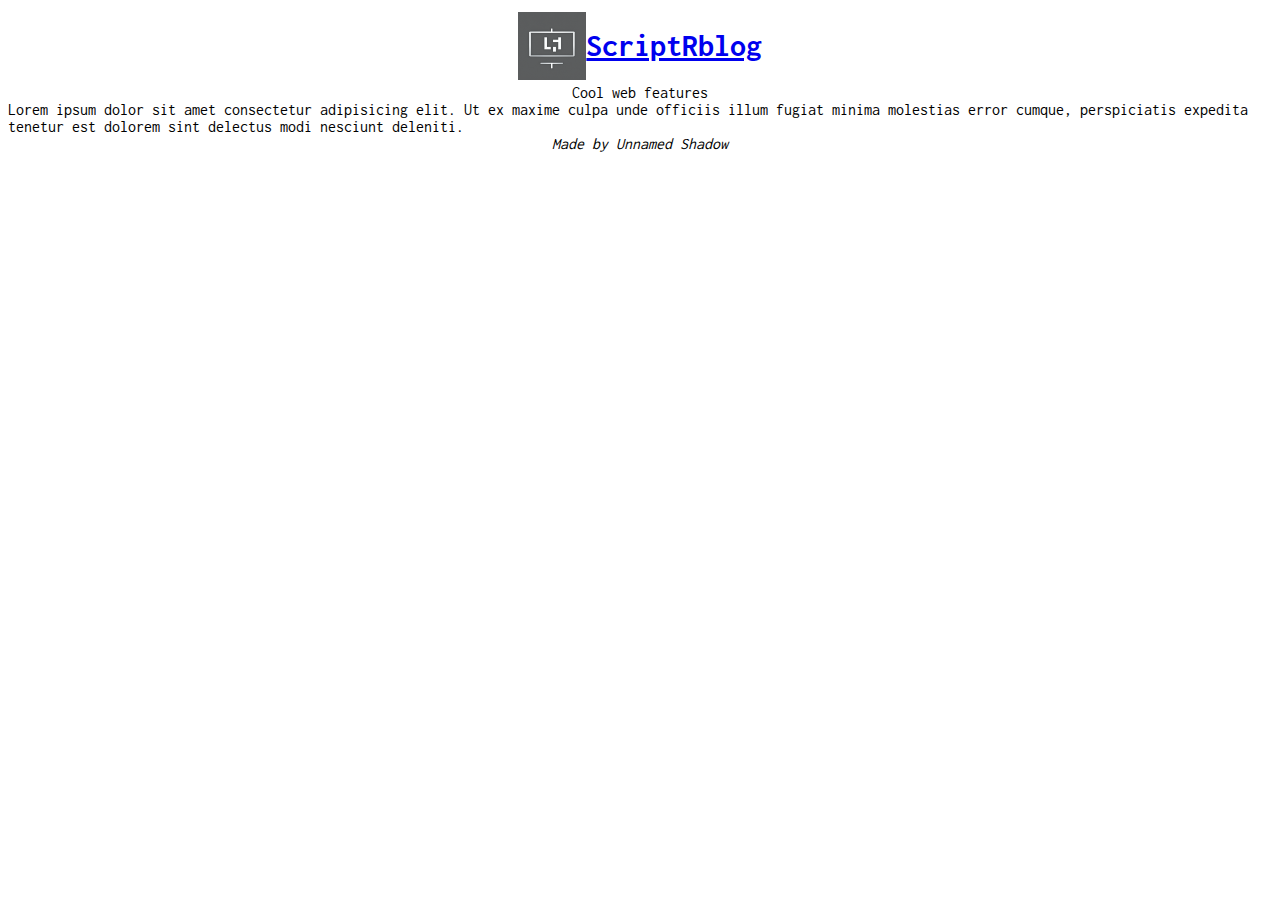
==== scriptRblog/index.html @ 1fd39ff6 "add scriptRblog" ====
<!DOCTYPE html>
<html lang="en">
  <head>
    <meta charset="UTF-8" />
    <meta http-equiv="X-UA-Compatible" content="IE=edge" />
    <meta name="viewport" content="width=device-width, initial-scale=1.0" />
    <link rel="shortcut icon" href="./resources/logo.ico" />
    <link rel="stylesheet" href="./style/shared.css" />
    <link rel="stylesheet" href="./style/header.css" />
    <link rel="stylesheet" href="./style/footer.css" />
    <meta
      name="description"
      content="It's a cool website showcasing some cool types of programs on webpages."
    />
    <meta
      name="keywords"
      content="program, type, website, coding, code, showcase, script, scriptr, blog"
    />
    <title>scriptRblog</title>
  </head>
  <body>
    <header class="div">
      <a href="./index.html">
        <div class="logo">
          <img src="./resources/logo.png" alt="logo" width="10%" />
          <h1>ScriptRblog</h1>
        </div>
      </a>
      <div><span>Cool web features</span></div>
    </header>
    <nav></nav>
    Lorem ipsum dolor sit amet consectetur adipisicing elit. Ut ex maxime culpa
    unde officiis illum fugiat minima molestias error cumque, perspiciatis
    expedita tenetur est dolorem sint delectus modi nesciunt deleniti.
    <footer class="div">
      <div class="creator"><address>Made by Unnamed Shadow</address></div>
    </footer>
  </body>
</html>
---- scriptRblog/style/shared.css ----
@import url("https://fonts.googleapis.com/css2?family=Inconsolata&display=swap");

* {
  font-family: "Inconsolata", monospace;
}

div,
.div {
  display: flex;
  flex-direction: column;
  justify-content: center;
  align-items: center;
}
---- scriptRblog/style/header.css ----
header .logo {
  flex-direction: row;
}
---- scriptRblog/style/footer.css ----
footer {
  width: 100%;
}
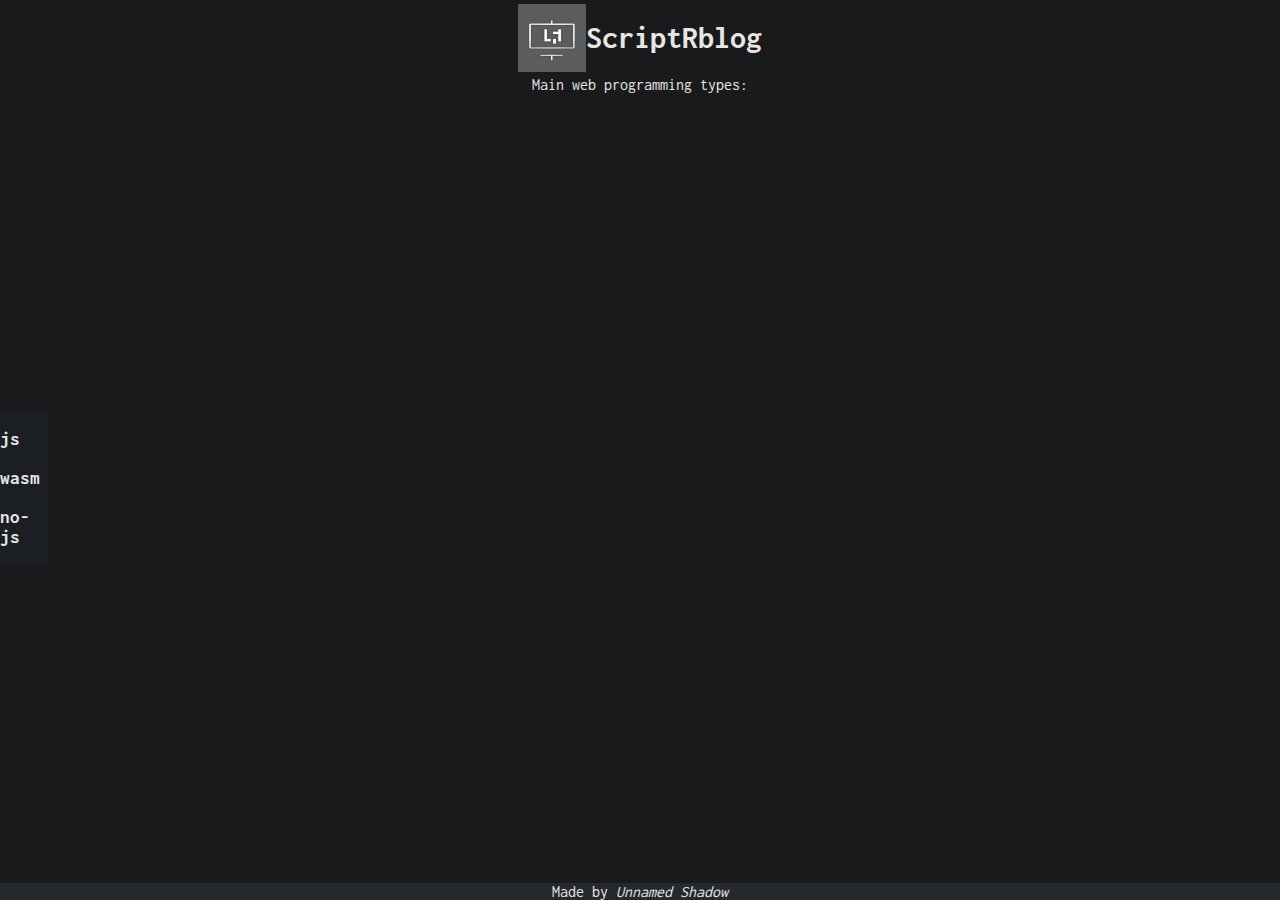
==== commit 9e76c6e4: "main structure done" ====
--- a/scriptRblog/index.html
+++ b/scriptRblog/index.html
@@ -8,6 +8,9 @@
     <link rel="stylesheet" href="./style/shared.css" />
     <link rel="stylesheet" href="./style/header.css" />
     <link rel="stylesheet" href="./style/footer.css" />
+    <link rel="stylesheet" href="./style/nav.css" />
+    <link rel="stylesheet" href="./style/main.css" />
+    <script src="./script/main.js"></script>
     <meta
       name="description"
       content="It's a cool website showcasing some cool types of programs on webpages."
@@ -18,7 +21,7 @@
     />
     <title>scriptRblog</title>
   </head>
-  <body>
+  <body class="div">
     <header class="div">
       <a href="./index.html">
         <div class="logo">
@@ -26,14 +29,21 @@
           <h1>ScriptRblog</h1>
         </div>
       </a>
-      <div><span>Cool web features</span></div>
+      <div><span>Main web programming types:</span></div>
     </header>
-    <nav></nav>
-    Lorem ipsum dolor sit amet consectetur adipisicing elit. Ut ex maxime culpa
-    unde officiis illum fugiat minima molestias error cumque, perspiciatis
-    expedita tenetur est dolorem sint delectus modi nesciunt deleniti.
+    <main class="div">
+      <nav>
+        <h3>js</h3>
+        <h3>wasm</h3>
+        <h3>no-js</h3>
+      </nav>
+      <article class="div">
+        <iframe src="" frameborder="0"></iframe>
+      </article>
+    </main>
     <footer class="div">
-      <div class="creator"><address>Made by Unnamed Shadow</address></div>
+      <span>Made by</span>
+      <address>Unnamed Shadow</address>
     </footer>
   </body>
 </html>
--- a/scriptRblog/style/shared.css
+++ b/scriptRblog/style/shared.css
@@ -1,7 +1,17 @@
 @import url("https://fonts.googleapis.com/css2?family=Inconsolata&display=swap");
 
-* {
+:root {
   font-family: "Inconsolata", monospace;
+  --color-primary: #e8e6e3;
+  --background-primary: #181a1b;
+  --background-secondary: #24292d;
+  --accent-primary: #1b1f23;
+}
+
+body {
+  background-color: var(--background-primary);
+  color: var(--color-primary);
+  margin: 0;
 }
 
 div,
@@ -11,3 +21,8 @@
   justify-content: center;
   align-items: center;
 }
+
+a {
+  color: inherit;
+  text-decoration: none;
+}
--- a/scriptRblog/style/footer.css
+++ b/scriptRblog/style/footer.css
@@ -1,3 +1,6 @@
-footer {
+footer.div {
+  background-color: var(--background-secondary);
+  flex-direction: row;
+  gap: 0.5rem;
   width: 100%;
 }
--- a/scriptRblog/style/nav.css
+++ b/scriptRblog/style/nav.css
@@ -0,0 +1,12 @@
+nav h3:hover {
+  border-left: 0.25rem solid var(--background-secondary);
+  transition: border-left 0.1s ease-in-out;
+}
+
+nav h3 {
+  cursor: pointer;
+}
+
+nav {
+  background-color: var(--accent-primary);
+}
--- a/scriptRblog/style/main.css
+++ b/scriptRblog/style/main.css
@@ -0,0 +1,20 @@
+main.div {
+  flex-direction: row;
+  justify-content: flex-start;
+  gap: 0.1rem;
+  flex-grow: 1;
+  width: 100%;
+}
+iframe,
+article,
+html,
+body {
+  width: 100%;
+  height: 100%;
+}
+
+html,
+body {
+  margin: 0;
+  padding: 0;
+}
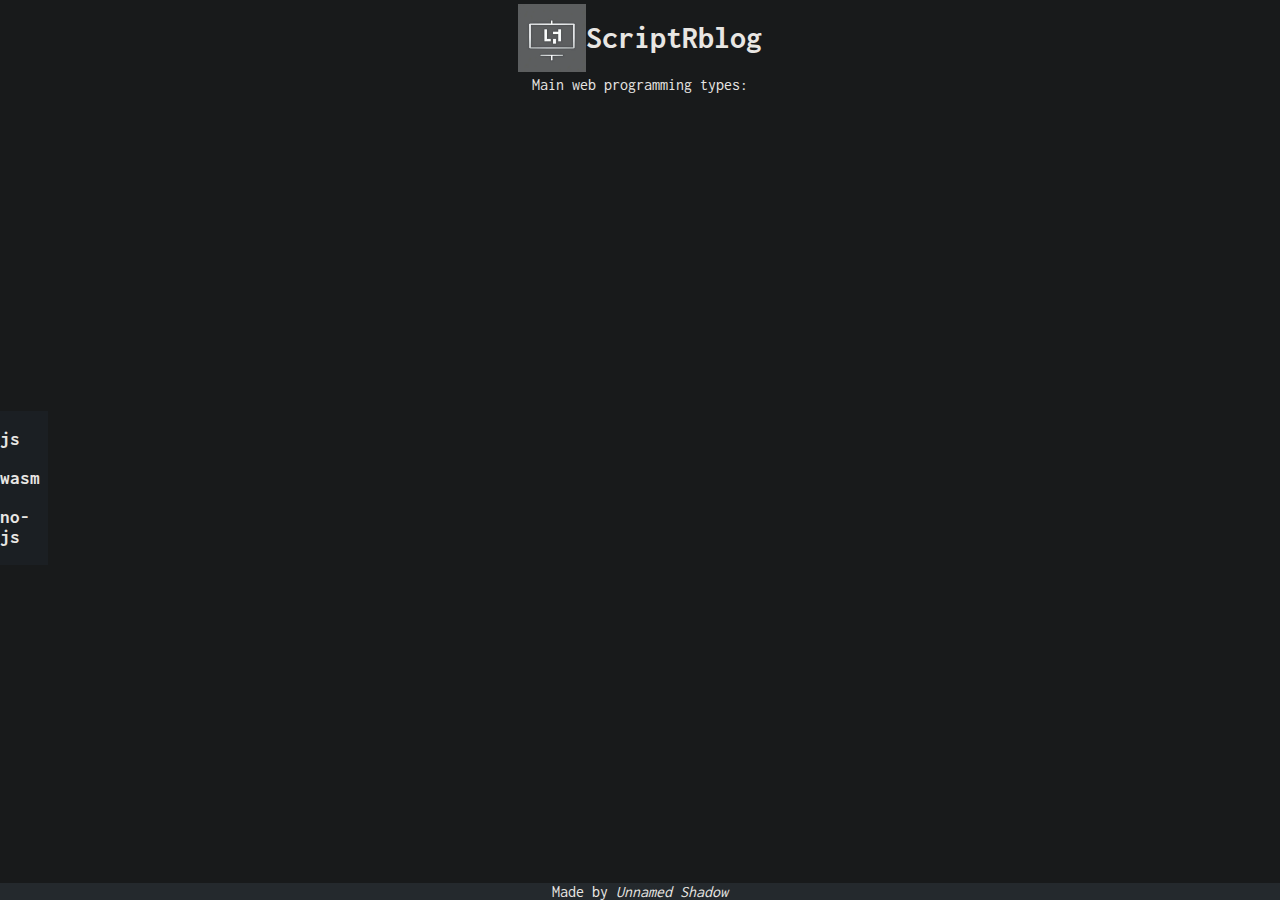
==== commit 402e5255: "basics done" ====
--- a/scriptRblog/index.html
+++ b/scriptRblog/index.html
@@ -4,7 +4,7 @@
     <meta charset="UTF-8" />
     <meta http-equiv="X-UA-Compatible" content="IE=edge" />
     <meta name="viewport" content="width=device-width, initial-scale=1.0" />
-    <link rel="shortcut icon" href="./resources/logo.ico" />
+    <link rel="shortcut icon" href="./resources/logo.webp" />
     <link rel="stylesheet" href="./style/shared.css" />
     <link rel="stylesheet" href="./style/header.css" />
     <link rel="stylesheet" href="./style/footer.css" />
@@ -25,14 +25,14 @@
     <header class="div">
       <a href="./index.html">
         <div class="logo">
-          <img src="./resources/logo.png" alt="logo" width="10%" />
+          <img src="./resources/logo.webp" alt="logo" width="10%" />
           <h1>ScriptRblog</h1>
         </div>
       </a>
       <div><span>Main web programming types:</span></div>
     </header>
     <main class="div">
-      <nav>
+      <nav id="navbar">
         <h3>js</h3>
         <h3>wasm</h3>
         <h3>no-js</h3>
--- a/scriptRblog/style/shared.css
+++ b/scriptRblog/style/shared.css
@@ -15,13 +15,18 @@
 }
 
 div,
-.div {
+.div,
+.ldiv {
   display: flex;
   flex-direction: column;
   justify-content: center;
   align-items: center;
 }
 
+.ldiv {
+  align-items: flex-start;
+}
+
 a {
   color: inherit;
   text-decoration: none;
